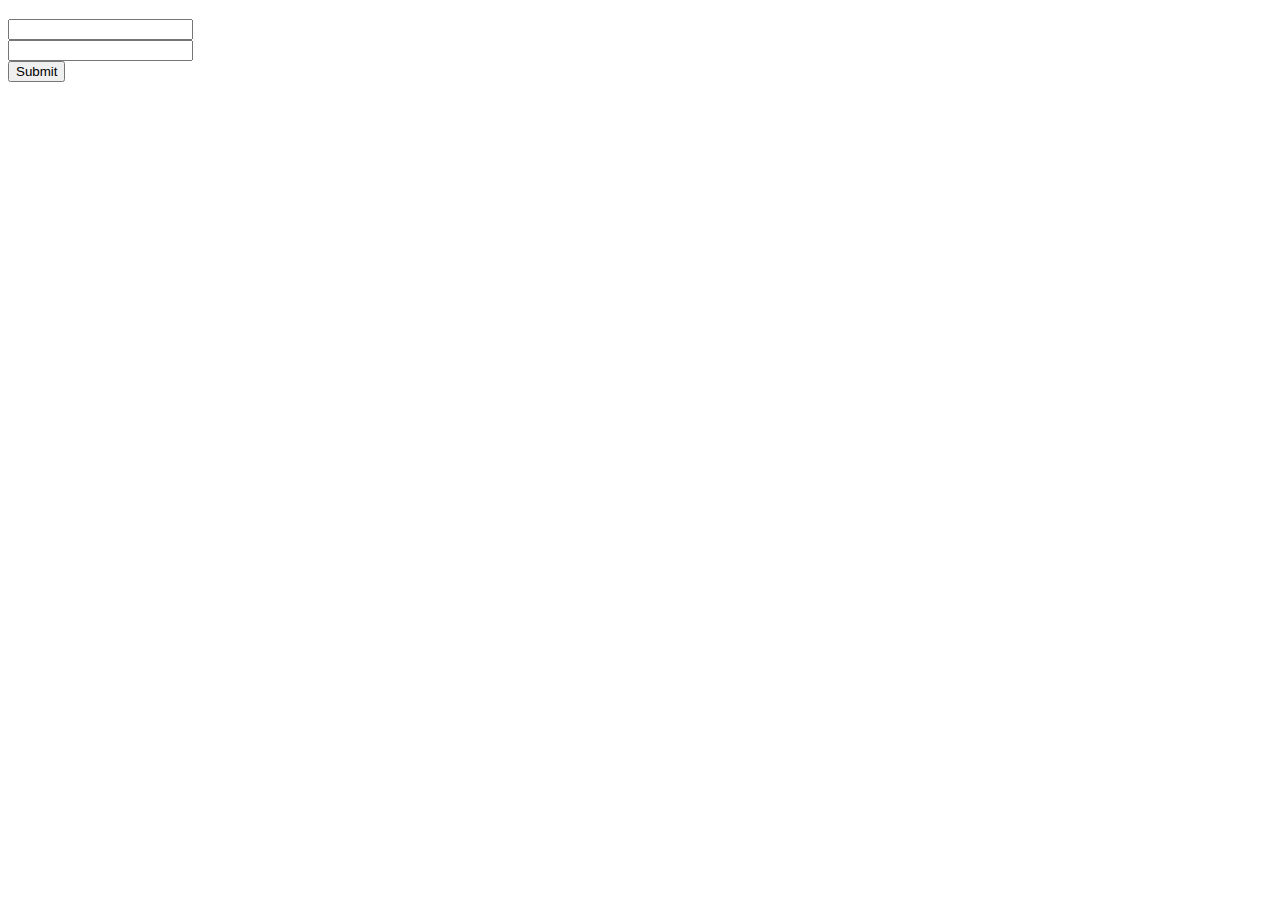
==== src/main/resources/template/index.html @ dbf10779 "加入Thymeleaf模板引擎" ====
<!doctype html>
<html lang="en" xmlns:th="http://www.thymeleaf.org">
<head>
    <meta charset="UTF-8">
    <meta name="viewport"
          content="width=device-width, user-scalable=no, initial-scale=1.0, maximum-scale=1.0, minimum-scale=1.0">
    <meta http-equiv="X-UA-Compatible" content="ie=edge">
    <title>Document</title>
</head>
<body>
<h3 th:text="${test}"></h3>
<form th:action="@{/login}">
    <input name="name" th:name="name"></br>
    <input name="password" th:name="password" type="password"></br>
    <input type="submit">
</form>
</body>
</html>
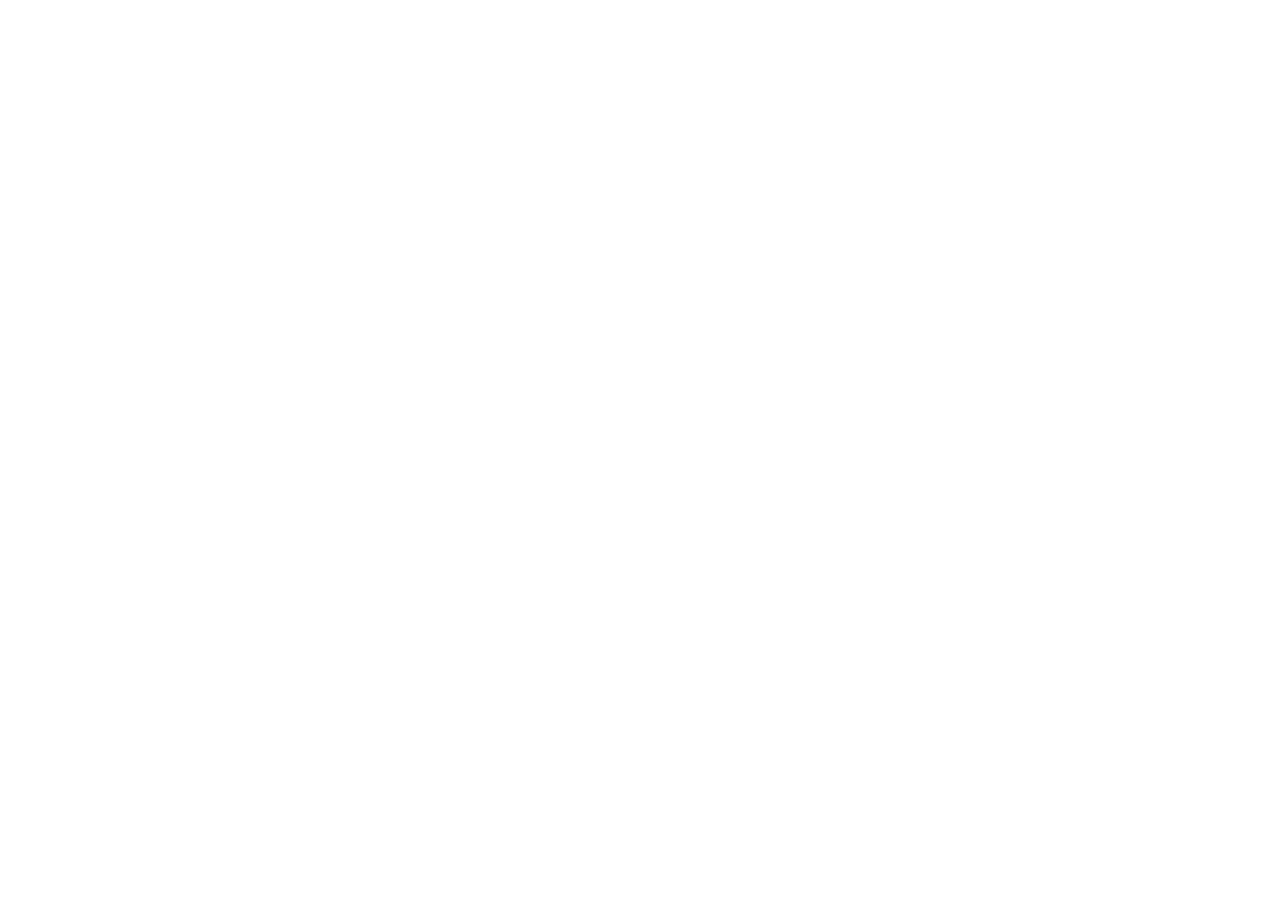
==== commit 00e2731c: "加入SpringSecurity" ====
--- a/src/main/resources/template/index.html
+++ b/src/main/resources/template/index.html
@@ -5,14 +5,14 @@
     <meta name="viewport"
           content="width=device-width, user-scalable=no, initial-scale=1.0, maximum-scale=1.0, minimum-scale=1.0">
     <meta http-equiv="X-UA-Compatible" content="ie=edge">
-    <title>Document</title>
+    <title>主页</title>
 </head>
 <body>
 <h3 th:text="${test}"></h3>
-<form th:action="@{/login}">
-    <input name="name" th:name="name"></br>
-    <input name="password" th:name="password" type="password"></br>
-    <input type="submit">
-</form>
+<!--<form th:action="@{/login}" method="post">-->
+    <!--<input th:name="name"></br>-->
+    <!--<input th:name="password" type="password"></br>-->
+    <!--<input type="submit">-->
+<!--</form>-->
 </body>
 </html>